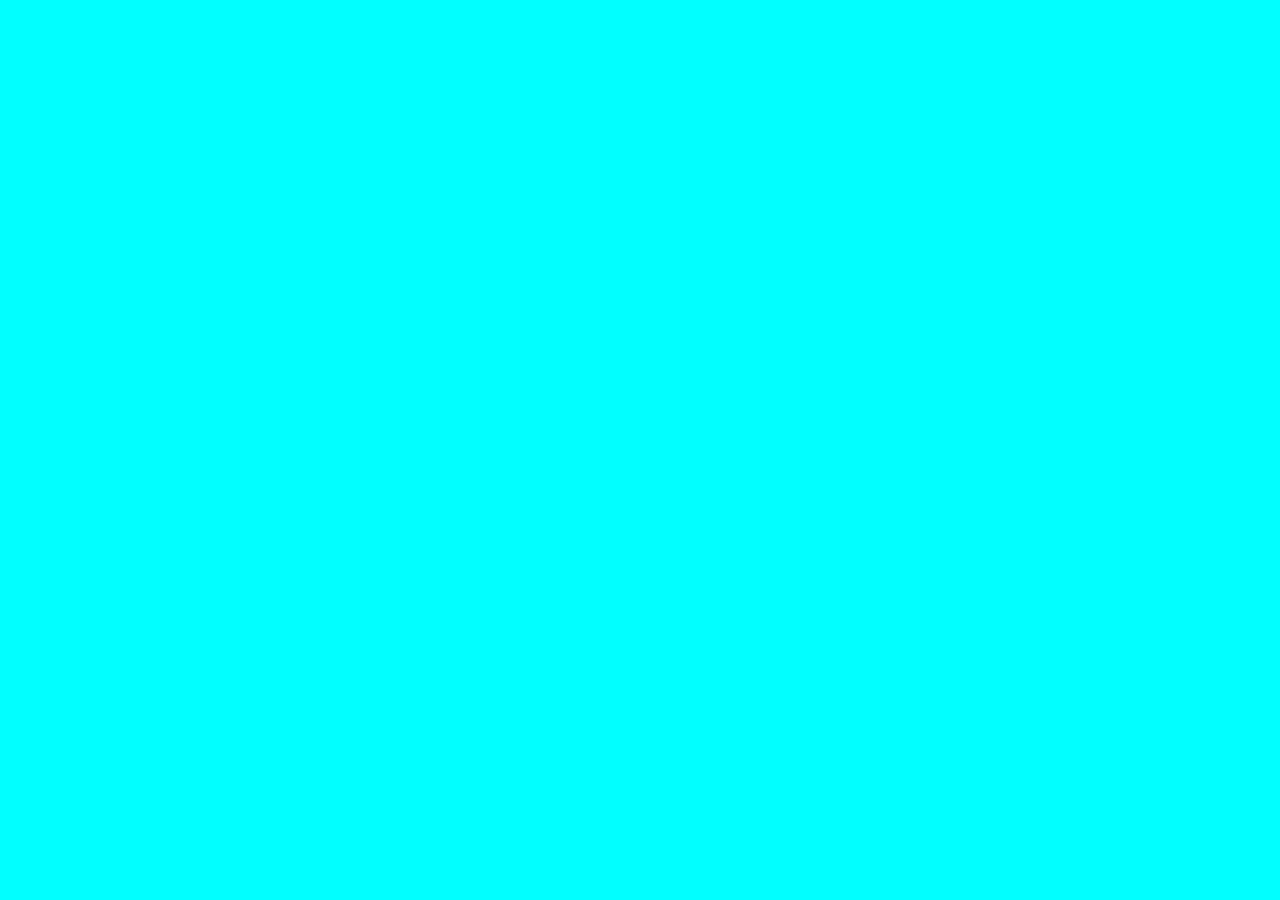
==== Enter.html @ c2ccb47a "页面调整" ====
<!DOCTYPE html>
<html>
<head lang="en">
    <meta charset="UTF-8">
    <title></title>
    <link rel="stylesheet" href="css/Enter.css"/>
</head>
<body style="margin: 0">
<a href="html/index1.html"><div class="enter">

</div></a>
</body>
</html>
---- css/Enter.css ----
.enter{
    width: 100vw;
    height: 100vh;
    background-color: aqua;
}
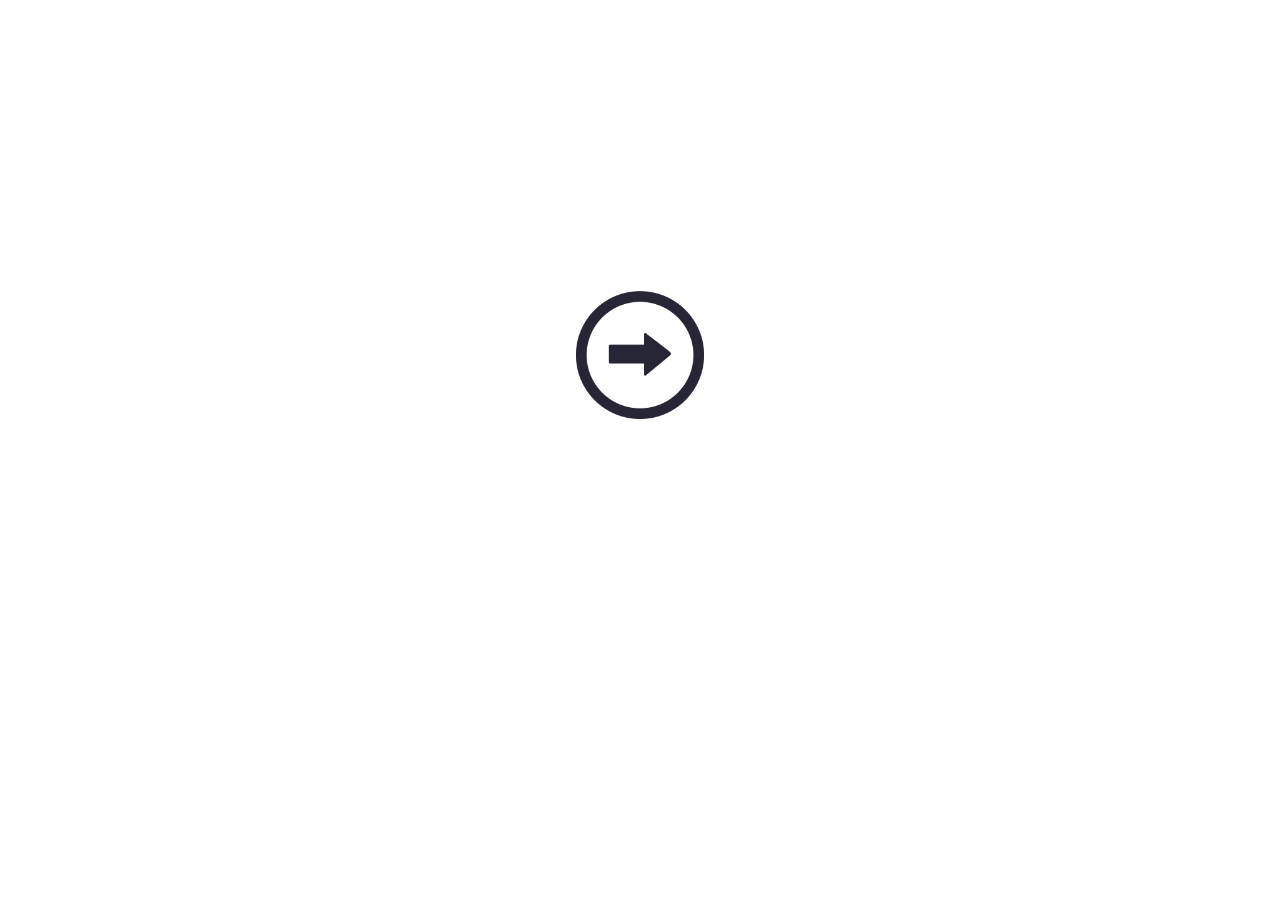
==== commit dcdb54fa: "封面完成" ====
--- a/Enter.html
+++ b/Enter.html
@@ -4,10 +4,57 @@
     <meta charset="UTF-8">
     <title></title>
     <link rel="stylesheet" href="css/Enter.css"/>
+    <script type="text/javascript" src="js/jquery-3.3.1.min.js"></script>
+
+
+    <script type="text/javascript">
+        $(function(){
+            var _type=BrowserType();
+            var appvideo="";
+            if(_type=="Chrome") {
+                appvideo="<video autoplay loop muted poster='../img/bg.png'  id='bgvid'> " +
+                        "<source src='video/m0725o4lq6n.p701.1.mp4' type='video/mp4'> " +
+                        "</video>";
+            }else{
+                appvideo="<video autoplay loop poster='../img/bg.png'  id='bgvid'> " +
+                        "<source src='video/m0725o4lq6n.p701.1.mp4' type='video/mp4'> " +
+                        "</video>";
+            }
+            $("body").append(appvideo);
+        })
+        function BrowserType(){
+            var userAgent=window.navigator.userAgent
+            if(userAgent.indexOf('Edge')>-1){
+                return 'Edge'
+            }
+            if(userAgent.indexOf('Firefox')>-1){
+                return 'Firefox'
+            }
+            if(userAgent.indexOf('Chrome')>-1){
+                return 'Chrome'
+            }
+            if(userAgent.indexOf('.NET')>-1){
+                return 'IE'
+            }
+        }
+        $(function(){
+            setInterval(function(){
+                $("#hr").css({color:"red"});
+                $("#hr").css({marginLeft:"0px"});
+                $("#hr").animate({marginLeft:"50px"});
+                $("#hr").fadeOut();
+                $("#hr").fadeIn();
+            },1000);
+
+        })
+    </script>
 </head>
 <body style="margin: 0">
-<a href="html/index1.html"><div class="enter">
+<div class="col-md-12 box" align="center">
+    <a href="html/index1.html" id="hr">
+        <img src="img/图标.png" alt=""/>
+    </a>
+</div>
 
-</div></a>
 </body>
 </html>--- a/css/Enter.css
+++ b/css/Enter.css
@@ -1,5 +1,28 @@
-.enter{
-    width: 100vw;
-    height: 100vh;
-    background-color: aqua;
-}+video#bgvid {
+    position: fixed; right: 0; bottom: 0;
+    min-width: 100%; min-height: 100%;
+    width: auto; height: auto; z-index: -100;
+    background-size: cover;
+}
+.box{
+    margin-top: 20%;
+    margin-left: 45%;
+}
+.box>a{
+    color: red;
+    float: left;
+    text-decoration: none;
+    font-size: 50px;
+    margin-top: 5%;
+    align-content: center;
+    text-align:center;
+    cursor: pointer;
+}
+.box2{
+    margin-top: 15%;
+    align-content: center;
+    text-align:center;
+}
+#hr img{
+    width: 10vw;
+}
